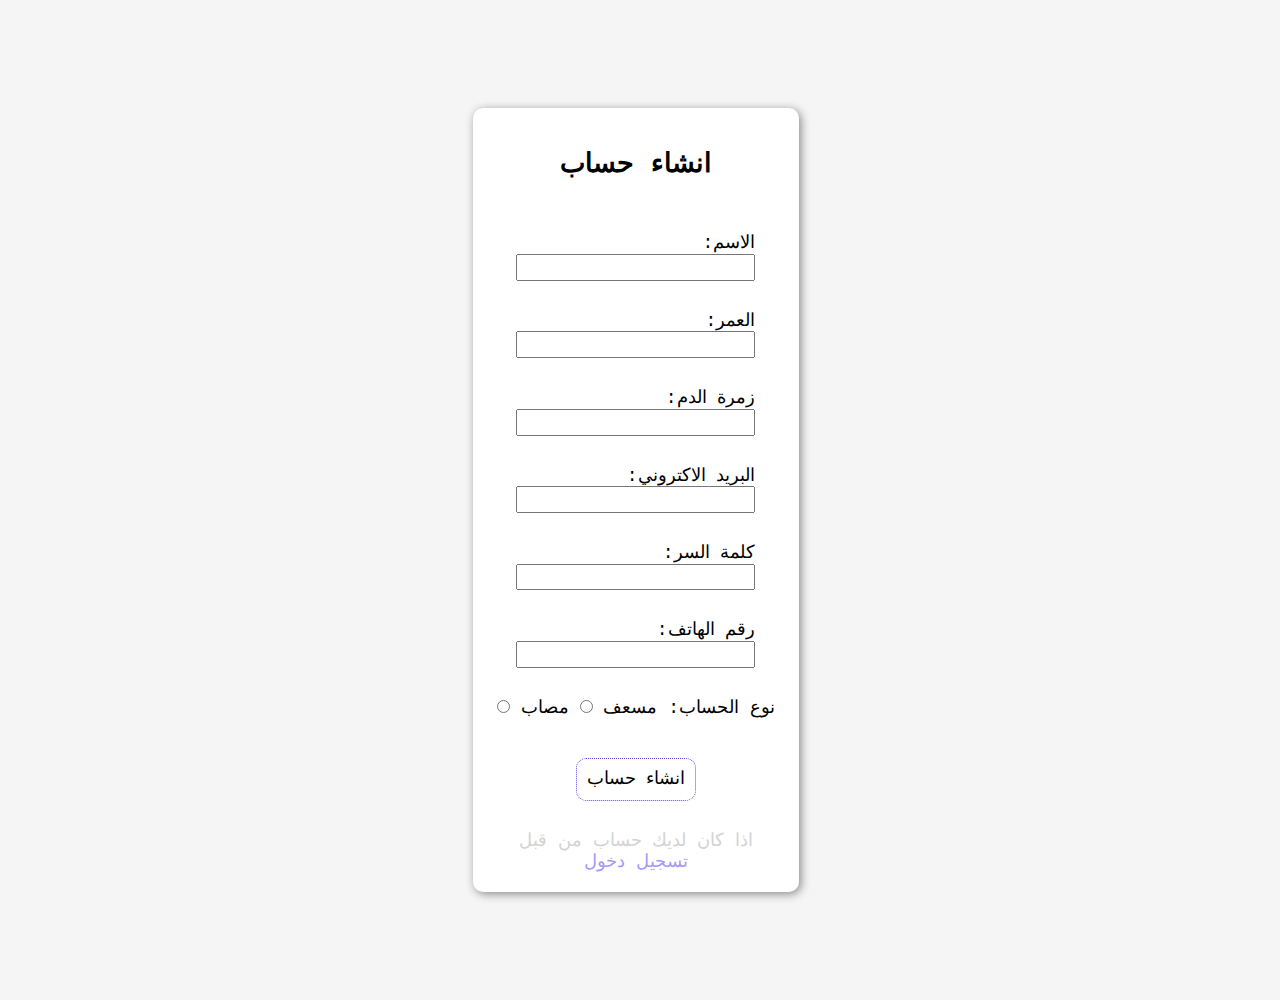
==== signup.html @ 8a8e5193 "Add files via upload" ====
<!DOCTYPE html>
<html lang="ar" dir="rtl">
  <head>
    <meta charset="UTF-8" />
    <meta http-equiv="X-UA-Compatible" content="IE=edge" />
    <meta name="viewport" content="width=device-width, initial-scale=1.0" />
    <title>Signup</title>
    <link rel="stylesheet" href="css/all.min.css" />
    <link rel="stylesheet" href="css/normalize.css" />
    <link rel="stylesheet" href="css/style.css" />
    <style>
      .container {
        margin-bottom: 100px;
      }
    </style>
  </head>
  <body>
    <div class="container">
      <form action="" method="post">
        <div class="form">
          <h2>انشاء حساب</h2>
          <div class="f1">
            <label for="name">الاسم:</label><br /><input type="text" />
          </div>
          <div class="f1">
            <label for="age">العمر:</label><br /><input type="number" />
          </div>
          <div class="f1">
            <label for="bloodType">زمرة الدم:</label><br /><input type="text" />
          </div>
          <div class="f1">
            <label for="email">البريد الاكتروني:</label><br /><input type="email" />
          </div>
          <div class="f1">
            <label for="password">كلمة السر:</label><br /><input type="password" />
          </div>
          <div class="f1">
            <label for="phoneNumber">رقم الهاتف:</label><br /><input type="phone" />
          </div>
          <div class="f1">
            <label for="type">نوع الحساب:</label>
            <label for="rescuer">مسعف</label>
            <input type="radio" id="rescuer" name="role" value="مسعف" />
            <label for="patient">مصاب</label>
            <input type="radio" id="patient" name="role" value="مصاب" />
          </div>
          <input class="button" type="submit" value="انشاء حساب" />
          <div id="link">
            <span class="unfocused-text">اذا كان لديك حساب من قبل</span><br />
            <a id="loginLink" href="login.html">تسجيل دخول</a>
          </div>
        </div>
      </form>
    </div>
  </body>
</html>
---- css/style.css ----
body {
  background-color: #f5f5f5;
  font-family: "Open Sans", "Courier New", Courier, monospace;
}

a {
  color: #a898f9; /* Normal state color */
  text-decoration: none; /* Remove underline */
  transition: color 0.2s ease-in-out;
}

a:hover {
  color: #8e3fe9; /* Hover state color */
}

h1 {
  padding: 0;
  margin: 0;
}

.container {
  height: 100vh;
  height: 100dvh;
  display: flex;
  flex-direction: column;
  justify-content: center;
  align-items: center;
}

#logo {
  width: 400px;
  height: auto;
}

.form {
  background-color: #fff;
  padding: 20px;
  box-shadow: 2px 2px 10px #888888;
  border-radius: 10px;
  width: 90%;
  display: flex;
  flex-direction: column;
  justify-content: space-between;
  align-items: center;
  gap: 30px;
  font-size: 18px;
  margin-top: 100px;
}

#link {
  text-align: center;
}

.dotted-box {
  border: 1px dotted #6047dc;
  padding: 10px;
  border-radius: 10px;
  width: fit-content;
  margin: auto;
  margin-top: 10px;
}

.button {
  border: 1px dotted #6047dc;
  background: transparent;
  padding: 10px;
  border-radius: 10px;
  width: fit-content;
  margin: auto;
  margin-top: 10px;
}

.unfocused-text {
  color: lightgray;
}
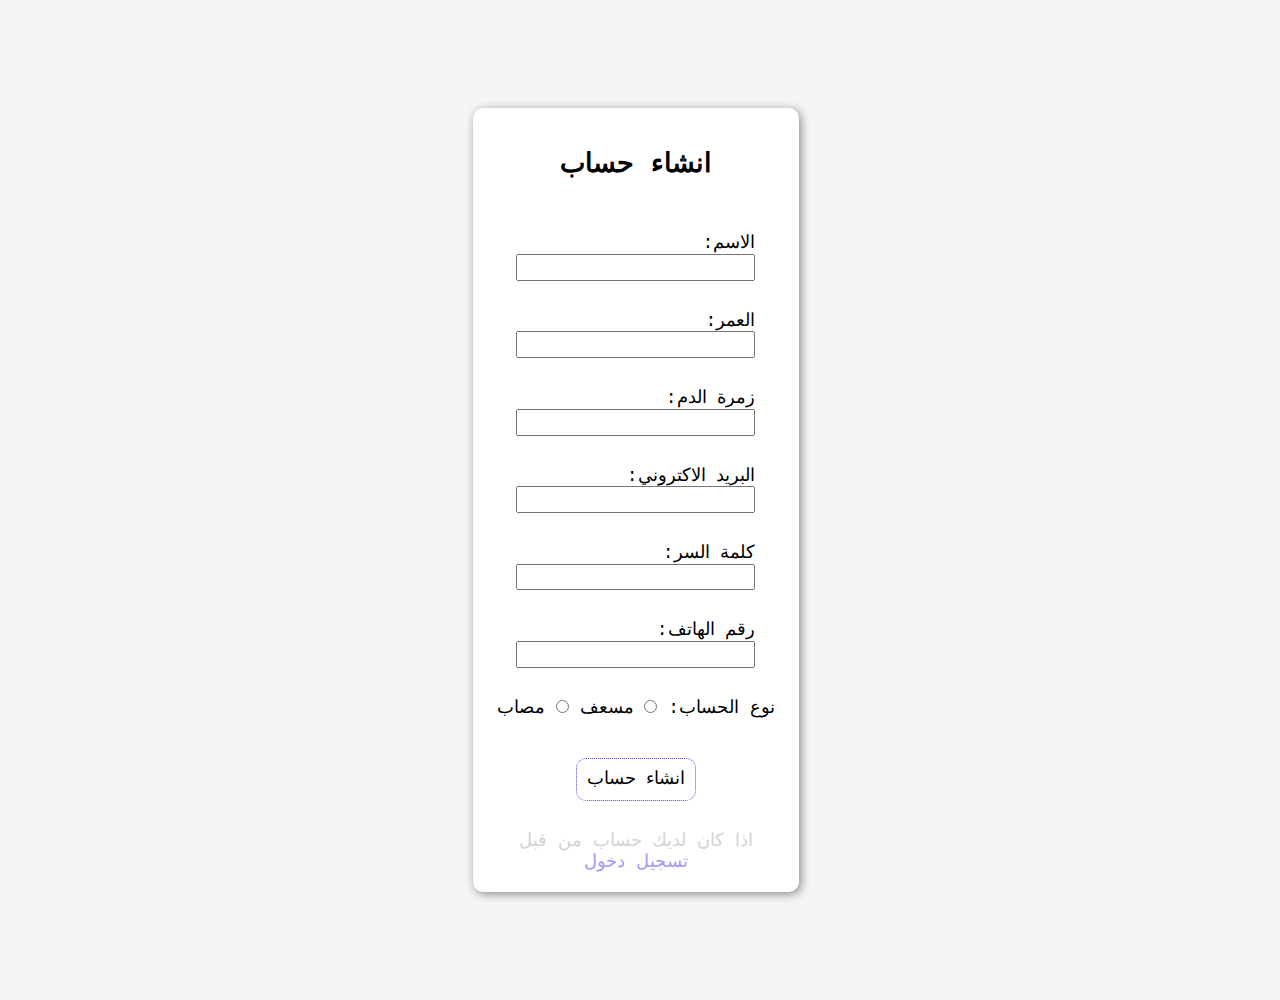
==== commit f2359a75: "Update signup.html" ====
--- a/signup.html
+++ b/signup.html
@@ -39,10 +39,12 @@
           </div>
           <div class="f1">
             <label for="type">نوع الحساب:</label>
+            
+            <input type="radio" id="rescuer" name="role" value="مسعف" />
             <label for="rescuer">مسعف</label>
-            <input type="radio" id="rescuer" name="role" value="مسعف" />
+            
+            <input type="radio" id="patient" name="role" value="مصاب" />
             <label for="patient">مصاب</label>
-            <input type="radio" id="patient" name="role" value="مصاب" />
           </div>
           <input class="button" type="submit" value="انشاء حساب" />
           <div id="link">
